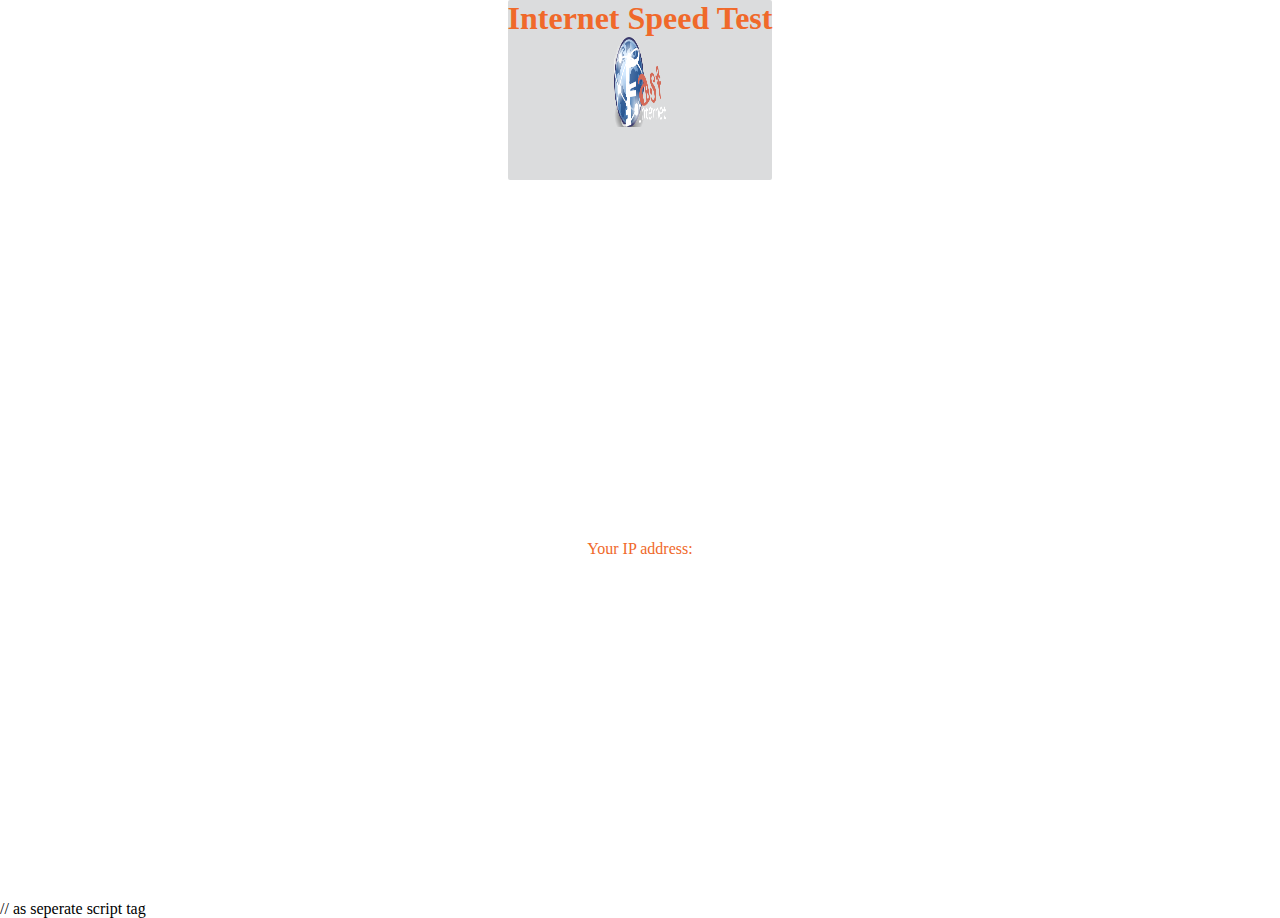
==== includes/speedtest.html @ 934def1b "initial repo" ====
<!DOCTYPE html>
<html lang="en">

<head>
    <title>Speed test</title>
    <link rel="stylesheet" type="text/css" href="../css/speedtest.css">
</head>

<body>
    <div id="wrapper">
        <div id="internalWrapper">
            <header class="center">
                <h1>Internet Speed Test</h1>
                <a href="../index.html"><img id="logo" src="../images/logo/logo_fast.png" />
                </a>
            </header>

            <div class="speedtest">
                <div>
                    <div>
                        <div>
                            <iframe src="https://www.metercustom.net/plugin/?hl=en&th=w">
                            </iframe>
                        </div>
                    </div>
                </div>
            </div>
            <label class="center">Your IP address:
                <h1 id="IP"></h1>
            </label>

        </div>
    </div>

    <script>
        function getIP(json) {
            document.getElementById("IP").innerHTML = json.ip;
        }
    </script>


    // as seperate script tag
    <script src="https://api.ipify.org?format=jsonp&callback=getIP"></script>
    <script type="application/javascript" src="https://api.ipify.org?format=jsonp&callback=getIP"> </script>


</body>

</html>
---- css/speedtest.css ----
* {
    font-family: 'sans-serif';
    margin: 0px;
    padding: 0px;
    box-sizing: border-box;
}

html,
body {
    height: 100%;
}

#internalWrapper {
    max-width: 75%;
    margin: 0px auto;
}

header {
    background-color: rgba(16 18 27 / 15%);
    border-radius: 2px;
}

.center {
    width: 100%;
    height: 20%;
    display: block;
    margin: 0% auto;
    color: rgb(240, 105, 42);
    text-align: center;
}

#logo {
    display: block;
    margin: auto;
    width: 20%;
    height: 50%;
    overflow: auto;
}

#wrapper {
    max-width: 75%;
    margin: 0 auto;
    display: flex;
    height: 100%;
}

.speedtest>div {
    text-align: right;
}

.speedtest>div>div {
    min-height: 360px;
}

.speedtest>div>div>div {
    margin: auto;
    height: 0;
    padding-bottom: 50%;
    position: relative;
}

.speedtest iframe {
    border: none;
    position: absolute;
    top: 0;
    left: 0;
    width: 100%;
    height: 100%;
    min-height: 360px;
    border: none;
    overflow: hidden !important;
}
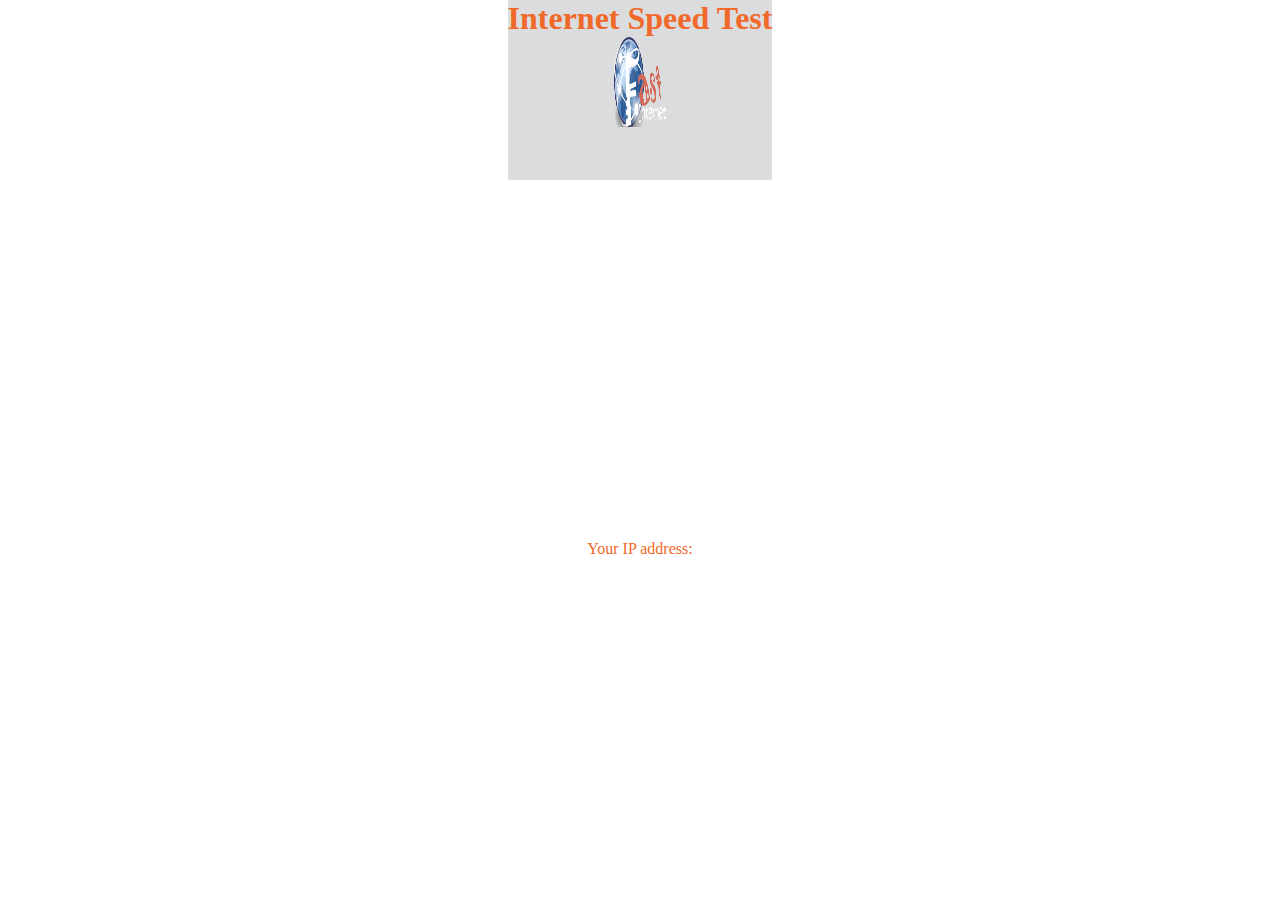
==== commit aaedef28: "deleted comment" ====
--- a/includes/speedtest.html
+++ b/includes/speedtest.html
@@ -39,11 +39,10 @@
     </script>
 
 
-    // as seperate script tag
     <script src="https://api.ipify.org?format=jsonp&callback=getIP"></script>
     <script type="application/javascript" src="https://api.ipify.org?format=jsonp&callback=getIP"> </script>
 
 
 </body>
 
-</html>+</html>
